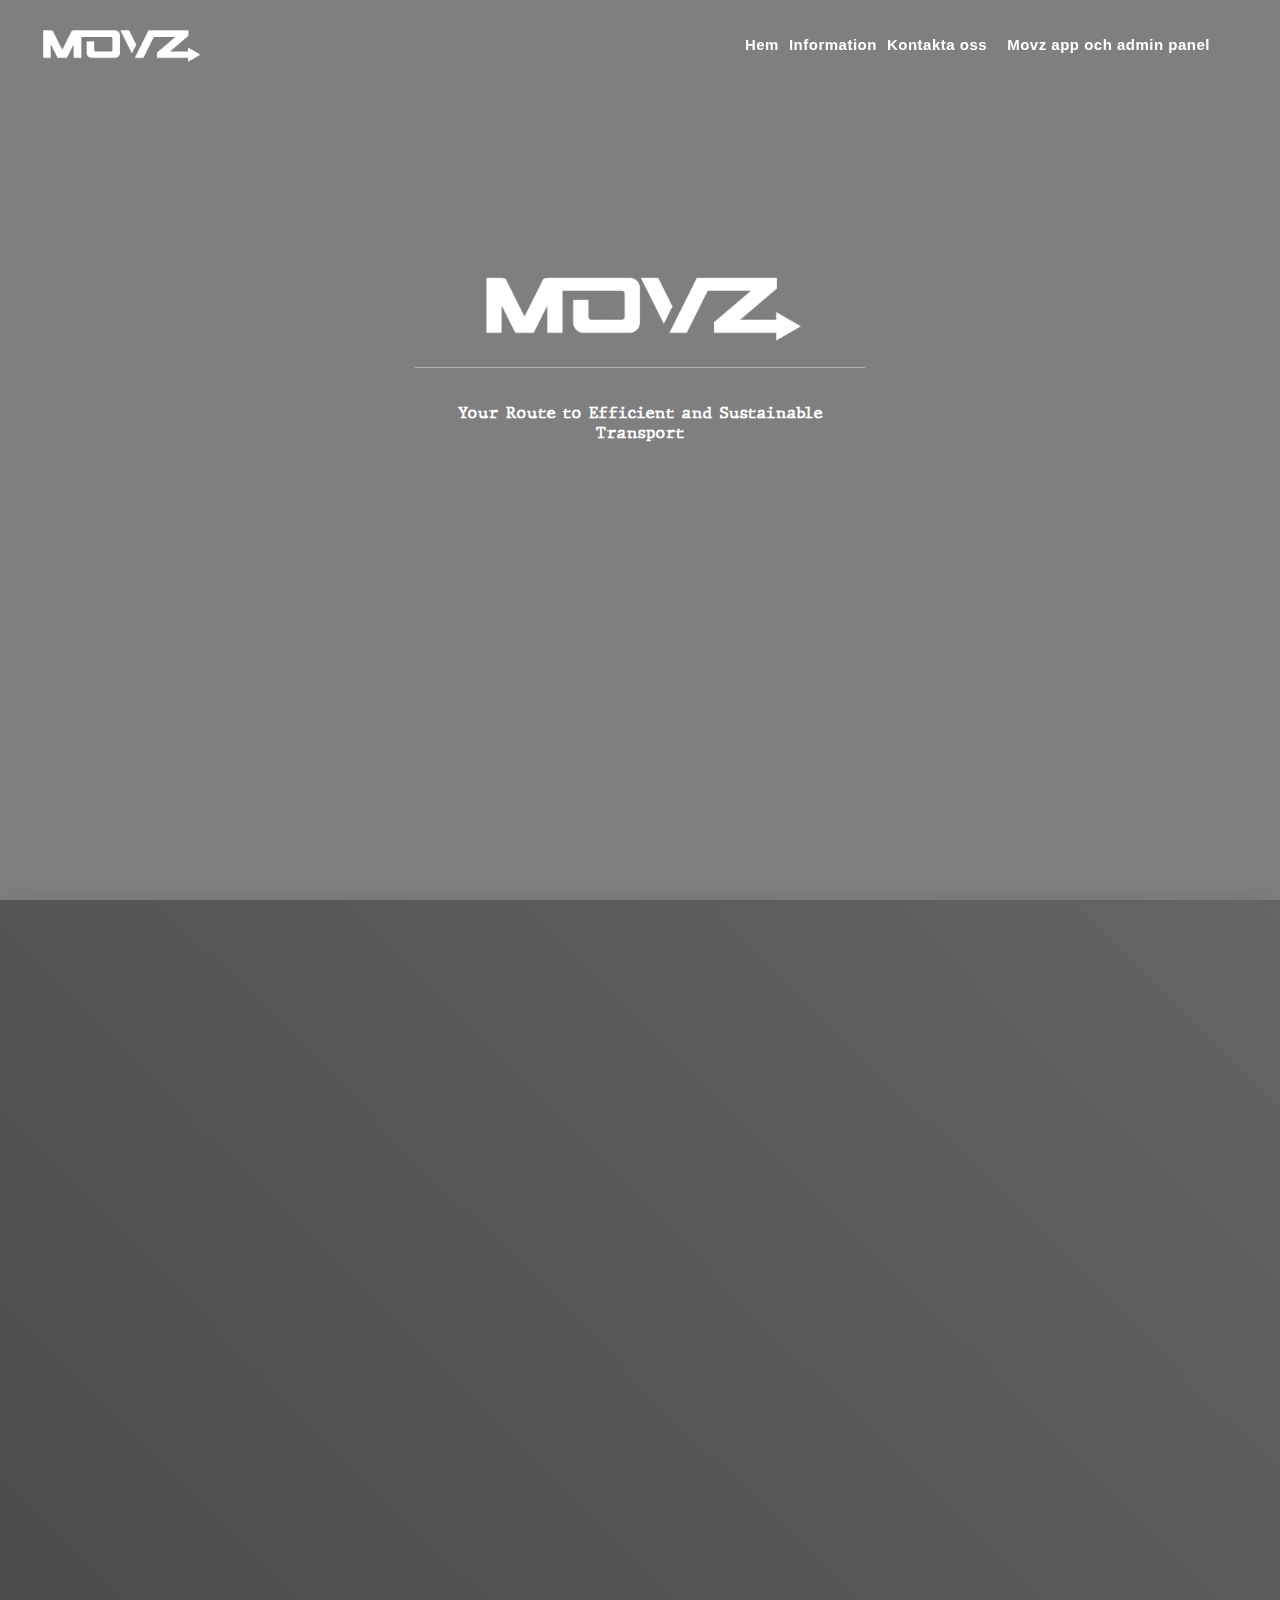
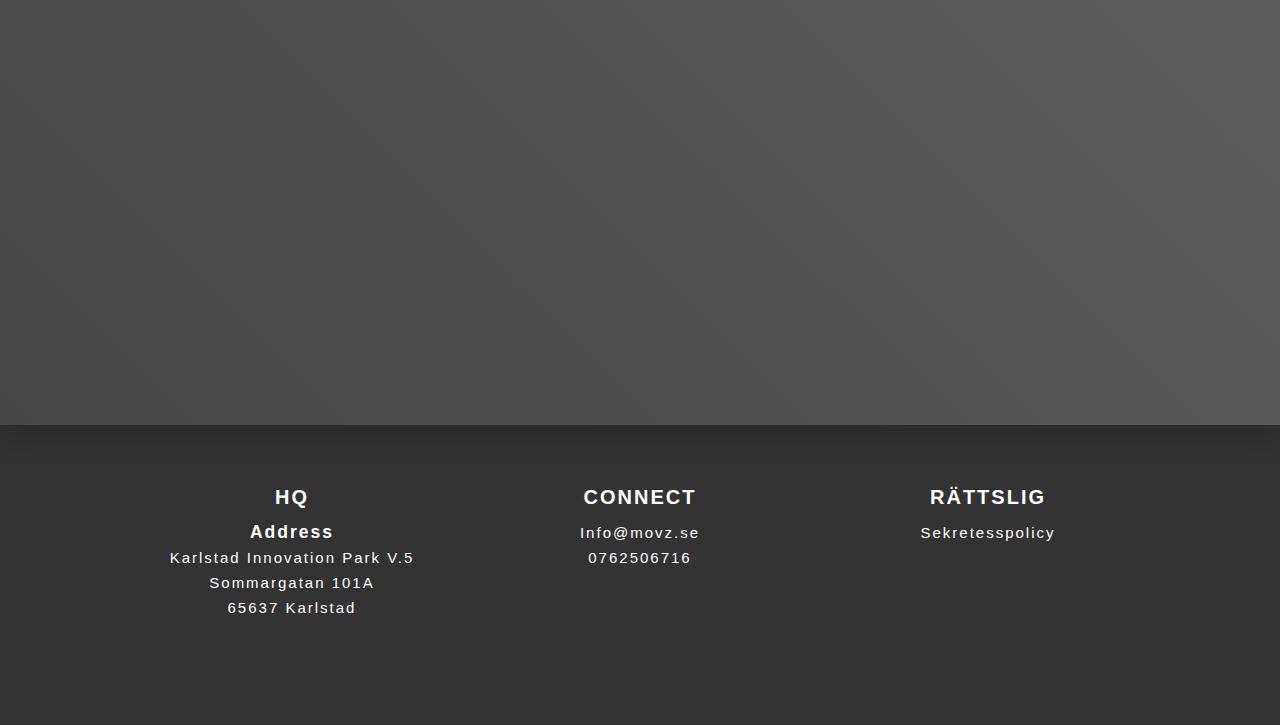
==== HTML/index.html @ 0cfd0193 "Initial Files" ====
<!DOCTYPE html>
<html lang="en">
<head>
    <meta charset="UTF-8">
    <meta name="viewport" content="width=device-width, initial-scale=1.0">
    <title>Movz logistik</title>
    <link rel="stylesheet" href="../CSS/style.css">
    <link rel="icon" href="https://movz.se/wp-content/uploads/2023/09/cropped-Movz-Wordmark-01-1-scaled-2-32x32.jpg" sizes="32x32">
    
</head>
<body>
    <section class="hero">
        <video autoplay muted loop>
            <source src="../IMAGES/herobackground.mp4" type="video/mp4" />
        </video>
        <nav id="navbar" class="navbar">
            <img src="../IMAGES/movz-logga.png" alt="">
            <ul>
                <li><a href="index.html">Hem</a></li>
                <div class="dropdown">
                    <button class="dropbtn">Information
                        <i class="fa fa-caret-down"></i>
                    </button>
                    <div class="dropdown-content">
                        <li><a href="teamet.html">Teamet</a></li>
                        <li><a href="samverkan.html">Samverkan och samarbete</a></li>
                        <li><a href="intresse.html">Intresseanmälan och undersökning</a></li>
                    </div>
                </div>
                <li><a href="kontakta.html">Kontakta oss</a></li>
                <li><a href="movzapp.html">Movz app och admin panel</a></li>
            </ul>
        </nav>
        
        <div class="container">
            <img src="../IMAGES/movz-logga.png" alt="">
            <div class="line"></div>
            <p>Your Route to Efficient and Sustainable Transport</p>
        </div>
    </section>
        <section class="news-section">
            
        </section>
        <footer>
            <div class="container">
                <div class="content left">
                    <h2>HQ</h2>
                    <h3>Address</h3>
                    <p>Karlstad Innovation Park  V.5<br>Sommargatan 101A<br>65637 Karlstad</p>
                </div>
                <div class="content center"> 
                    <h2>CONNECT</h2>
                    <p>Info@movz.se<br>0762506716</p>
                </div>
                <div class="content right">
                    <h2>RÄTTSLIG</h2>
                    <p>Sekretesspolicy</p>
                </div>

                
            </div>
        </footer>
        <script>
            window.addEventListener('scroll', function() {
                const navbar = document.getElementById('navbar');
                if (window.scrollY > 0) {
                    navbar.classList.add('scrolled');
                } else {
                    navbar.classList.remove('scrolled');
                }
            });
        </script>
        <script src="../JS/news_arrows.js" defer></script>
</body>
</html>
---- CSS/style.css ----
@font-face {
    font-family: jmh;
    src: url(../JMH\ Typewriter.ttf);
}

* {
    box-sizing: border-box;
    padding: 0;
    margin: 0;
}

html {
    height: 100%;
}

body {
    overflow-x: hidden;
    overflow-y: auto;
}

.hero {
    position: relative;
    width: 100%;
    height: 100vh;
    overflow: hidden;
}

.hero::before {
    content: '';
    position: absolute;
    top: 0;
    left: 0;
    width: 100%;
    height: 100%;
    background: rgba(0, 0, 0, 0.5);
    z-index: -1;
}

.hero .background {
    position: absolute;
    z-index: -2;
    width: 100%;
    height: 100%;
    object-fit: cover;
    top: 0;
    left: 0;
}

.hero video {
    position: absolute;
    z-index: -2;
    width: 100%;
    height: 100%;
    object-fit: cover;
    top: 0;
    left: 0;
}

.hero nav {
    display: flex;
    flex-direction: row;
    align-items: center;
    justify-content: space-between;
    padding: 20px;
    position: fixed;
    width: 100%;
    transition: all 0.3s ease;
    z-index: 1000;
}

.hero nav.scrolled {
    padding: 15px;
    background-color: rgba(0, 0, 0, 0.6);
}

.hero nav img {
    height: 50px;
    transition: all 0.3s ease;
}

.hero nav.scrolled img {
    height: 40px;
}

.hero nav ul {
    display: flex;
    flex-direction: row;
    list-style-type: none;
    padding: 0px;
    margin-right: 40px;
}

.hero nav ul li {
    padding: 10px;
    position: relative;
}

.hero nav ul li a {
    text-decoration: none;
    color: white;
    font-family: sans-serif;
    font-size: 15px;
    font-weight: bold;
    letter-spacing: 0.5px;
    position: relative;
    padding-bottom: 5px;
}

.hero nav ul li a::after {
    content: '';
    position: absolute;
    width: 0;
    height: 2px;
    background: white;
    left: 0;
    bottom: 0;
    transition: width 0.3s ease;
}

.hero .container img {
    width: 400px;
    height: auto;
}

.hero nav ul li a:hover::after {
    width: 100%;
}

.dropdown {
    position: relative;
    z-index: 1001;
    margin-top: 10px;
}

.hero nav ul .dropdown .dropbtn {
    background: none;
    border: none;
    text-decoration: none;
    color: white;
    font-family: sans-serif;
    font-size: 15px;
    font-weight: bold;
    letter-spacing: 0.5px;
    position: relative;
    padding-bottom: 5px;
    cursor: pointer;
}

.hero nav ul .dropdown .dropbtn::after {
    content: '';
    position: absolute;
    width: 0;
    height: 2px;
    background: white;
    left: 0;
    bottom: 0;
    transition: width 0.3s ease;
}

.hero nav ul .dropdown:hover .dropbtn::after {
    width: 100%;
}

.dropdown-content {
    display: block;
    opacity: 0;
    visibility: hidden;
    position: absolute;
    background-color: rgb(102, 102, 102);
    min-width: 200px;
    box-shadow: 0px 8px 16px rgb(102, 102, 102);
    border-radius: 4px;
    padding: 0;
    top: 100%;
    left: 0;
    z-index: 1001;
    transform: translateY(-20px);
    transition: opacity 0.3s ease, transform 0.3s ease, visibility 0.3s ease;
}

.dropdown-content a {
    color: #ffffff !important;
    padding: 12px 20px;
    display: block;
    border-bottom: 1px solid rgba(0,0,0,0.05);
    transition: background-color 0.3s ease;
}

.dropdown-content a:last-child {
    border-bottom: none;
}



.dropdown:hover .dropdown-content {
    opacity: 1;
    visibility: visible;
    transform: translateY(0);
}

.hero .container {
    height: 80vh;
    display: flex;
    flex-direction: column;
    align-items: center;
    text-align: center;
    justify-content: center;
    color: white;
    position: relative;
}

.hero .container h1 {
    height: 20px;
    font-family: jmh;
    margin-bottom: 20px;
}

.hero .container .line {
    width: 50vh;
    height: 1px;
    background-color: rgba(255, 255, 255, 0.4);
    margin: 10px 0 35px 0;
}

.hero .container p {
    font-family: jmh;
    font-size: 15px;
    padding: 0 100px;
    max-width: 50%;
    line-height: 20px;
    font-weight: bold;
    letter-spacing: 1px;
    margin-bottom: 20px;
}
.news-section {
    position: relative;
    width: 100%;
    min-height: 125vh;
    overflow: visible;
    padding: 100px;
    background: linear-gradient(45deg, #474646 0%, #656565 100%);
    box-shadow: 0 10px 30px rgba(0, 0, 0, 0.2);
    backdrop-filter: blur(10px);
    transition: all 0.3s ease;
}

.news-section .container {
    height: 80vh;
    display: flex;
    flex-direction: column;
    align-items: center;
    justify-content: center;
    color: white;
    font-family: jmh;
    font-size: 10px;
    font-weight: bold;
    letter-spacing: 4px;
    position: relative;
    border-radius: 15px;
    padding: 40px;
}

.news-section .container .top {
    display: flex;
    flex-direction: row;
    margin: 50px;
    position: relative;
    width: 100%;
    overflow-x: auto;
    scroll-behavior: smooth;
    gap: 20px;
    min-height: 50vh;
}

.news-section .container .top::-webkit-scrollbar {
    display: none;
}

.arrow-controls {
    position: absolute;
    top: 50%;
    transform: translateY(-50%);
    width: 100%;
    pointer-events: none;
}

.arrow-left, .arrow-right {
    position: absolute;
    top: 20%;
    transform: translateY(-50%);
    cursor: pointer;
    font-size: 24px;
    color: #333;
    background: rgba(255, 255, 255, 0.8);
    padding: 10px;
    border-radius: 50%;
    z-index: 10;
}
  
.arrow-left {
    position: fixed;
    left: 20px;
    cursor: pointer;
    pointer-events: auto;
    z-index: 100;
}

.arrow-right {
    position: fixed;
    right: 20px;
    cursor: pointer;
    pointer-events: auto;
    z-index: 100;
}

@media screen and (max-width: 768px) {
    .arrow-left {
      left: 10px;
    }
    
    .arrow-right {
      right: 10px;
    }
  }

.news-section .container .arrow:hover {
    background: rgba(255, 255, 255, 0.4);
}

.news-section .container .top .news-wrapper {
    display: flex;
    transition: transform 0.3s ease;
    gap: 20px;
    margin: 0 auto;
    width: max-content;
    padding: 0 20px;

}

.news-section .container .top .news-wrapper .news {
    display: flex;
    flex-direction: column;
    align-items: center;
    justify-content: space-around;
    text-align: center;
    width: 50vh;
    height: 40vh;
    background: rgb(111, 111, 111);
    margin: 10px;
    padding: 20px;
    border-radius: 10px;
    flex-shrink: 0;
    z-index: 10;
}

.news-section .container .top .news-wrapper .news button {
    background-color: transparent;
    color: white;
    padding: 10px 20px;
    border: 2px solid white;
    border-radius: 25px;
    cursor: pointer;
    text-transform: uppercase;
    transition: all 0.3s ease;
    box-shadow: 0 0 10px rgba(255, 255, 255, 0.2);
    font-family: jmh;
    font-size: 15px;
    font-weight: bold;
    letter-spacing: 2px;
}

.news-section .container .top .news-wrapper .news button:hover {
    background-color: white;
    color: black;
    transform: scale(1.05);
    box-shadow: 0 0 20px rgba(255, 255, 255, 0.4);
}

.news-section .container .bottom img {
    width: 120vh;
}

/* Footer Section */

footer {
    display: flex;
    background-color: #333;
    color: #fff;
    padding: 20px;
    text-align: center;
    justify-content: center;
    align-content: center;
    height: 300px;
}

footer .container {
    display: flex;
    flex-direction: row;
    align-items: start;
    justify-content: center;
    width: 100%;
    font-family: sans-serif;
    font-size: 15px;
    letter-spacing: 2px;
    line-height: 25px;
    padding: 40px;
}

footer .container .content {
    display: flex;
    flex-direction: column;
    align-items: center;
    justify-content: center;
    width: 30%;
}

footer .container .content h2 {
    font-size: 20px;
    font-weight: bold;
    margin-bottom: 10px;
}
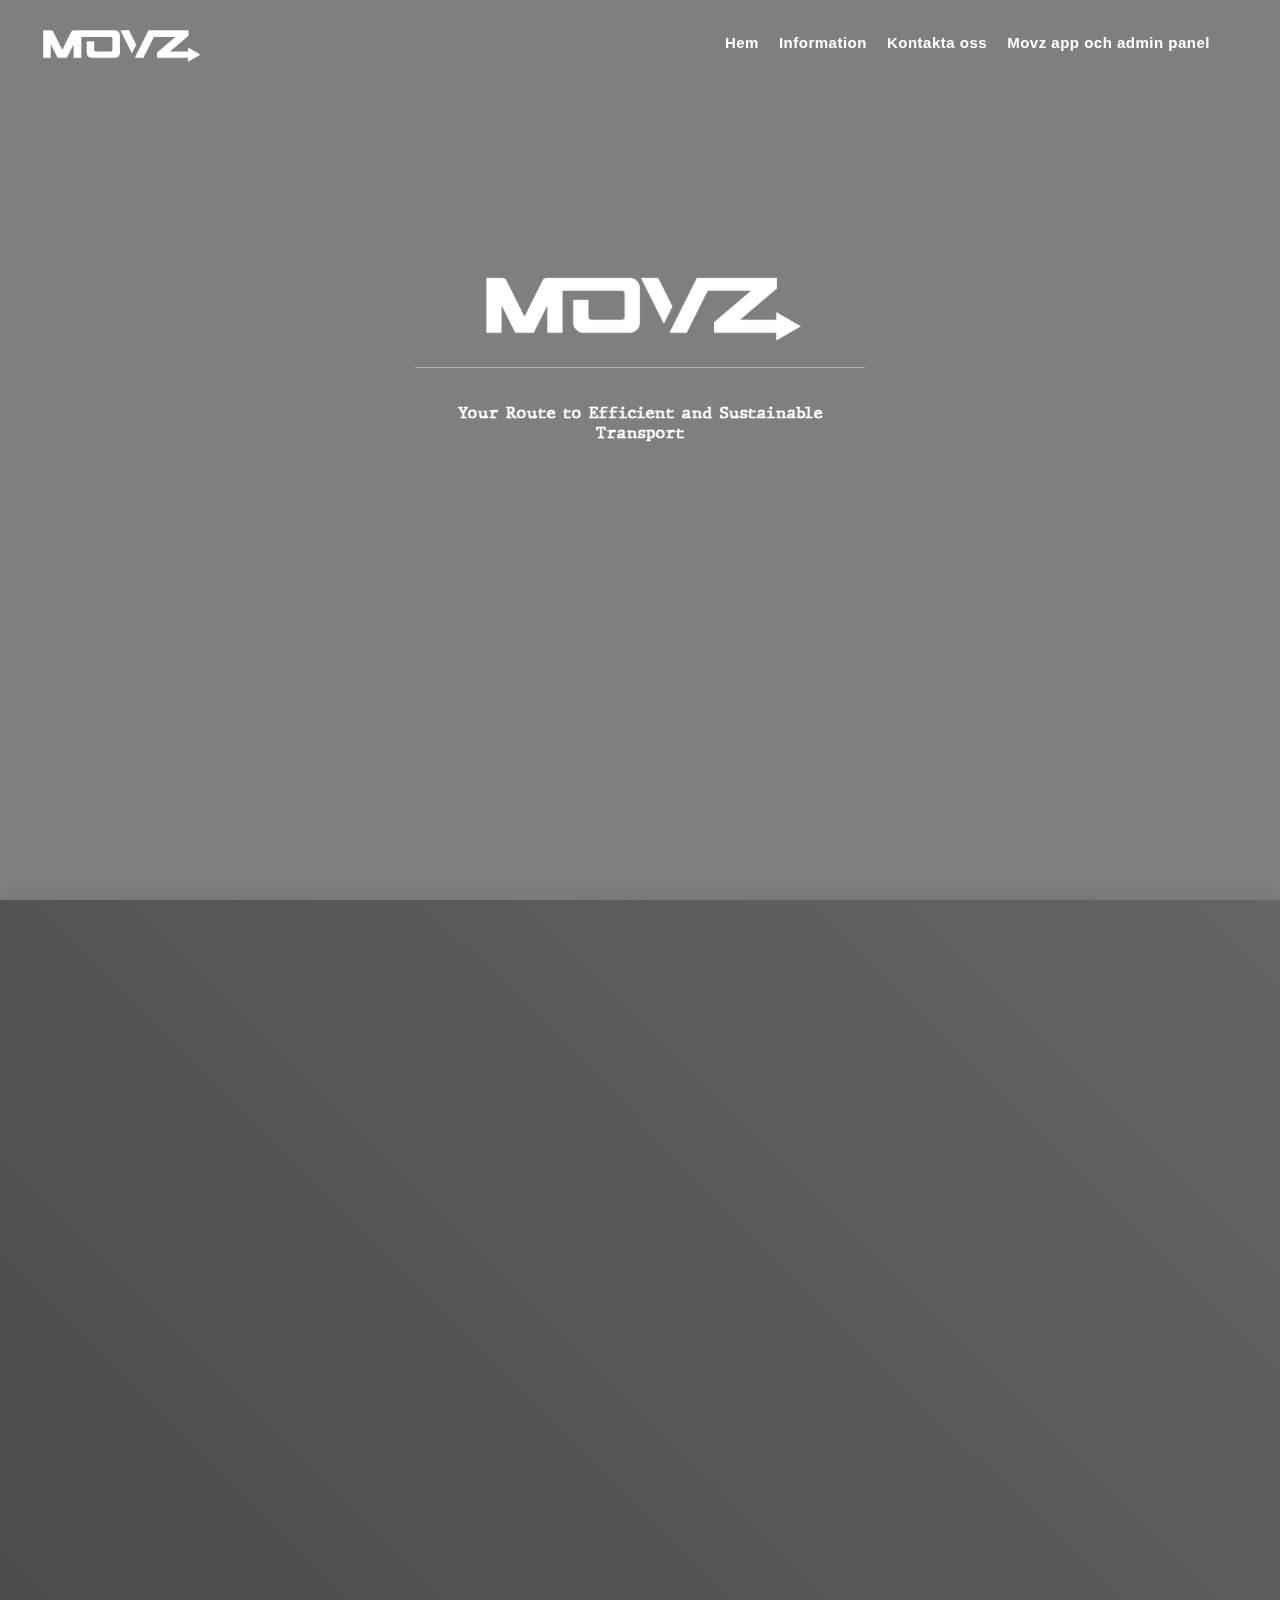
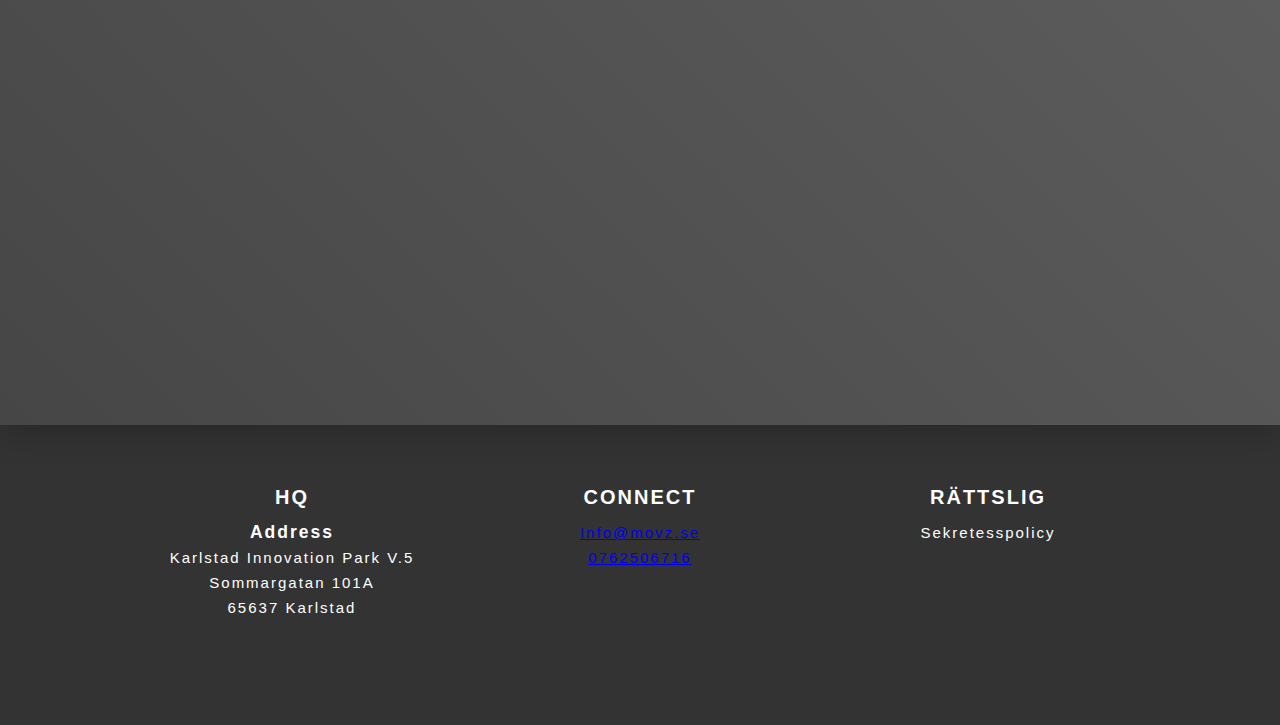
==== commit 03d73c77: "Add files via upload" ====
--- a/HTML/index.html
+++ b/HTML/index.html
@@ -50,7 +50,7 @@
                 </div>
                 <div class="content center"> 
                     <h2>CONNECT</h2>
-                    <p>Info@movz.se<br>0762506716</p>
+                    <p><a href="mailto:info@movz.se">Info@movz.se</a><br><a href="tel:+4762506716">0762506716</a></p>
                 </div>
                 <div class="content right">
                     <h2>RÄTTSLIG</h2>
--- a/CSS/style.css
+++ b/CSS/style.css
@@ -129,7 +129,7 @@
 .dropdown {
     position: relative;
     z-index: 1001;
-    margin-top: 10px;
+    margin: 10px;
 }
 
 .hero nav ul .dropdown .dropbtn {
